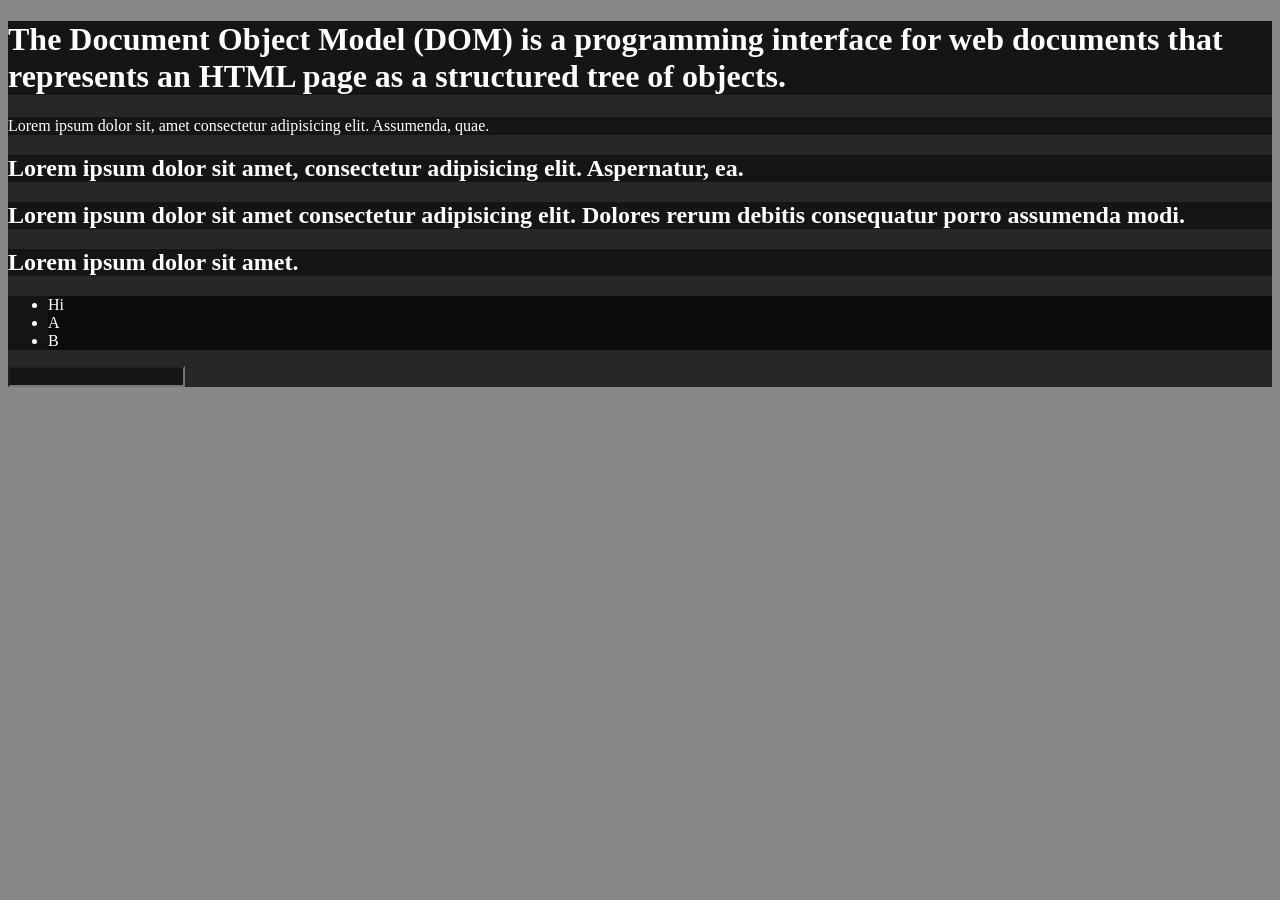
==== DOM/one.html @ aa7953f2 "Code" ====
<!DOCTYPE html>
<html lang="en">
<head>
    <meta charset="UTF-8">
    <meta name="viewport" content="width=device-width, initial-scale=1.0">
    <title>DOM</title>
    <style>
        *{
            background-color: rgba(0, 0, 0, 0.466);
        }
        .bg-color{
            color: #ffff;
        }
    </style>
</head>
<body>
    <div class="bg-color">
        <h1 id="title" class="heading">The Document Object Model (DOM) is a programming interface for
             web documents that represents an HTML page as a structured tree of objects.</h1>

        <p>Lorem ipsum dolor sit, amet consectetur adipisicing elit. Assumenda, quae.</p>

        <h2>Lorem ipsum dolor sit amet, consectetur adipisicing elit. Aspernatur, ea.</h2>
        <h2>Lorem ipsum dolor sit amet consectetur adipisicing elit. Dolores rerum debitis consequatur porro assumenda modi.</h2>
        <h2>Lorem ipsum dolor sit amet.</h2>
        <ul>
            <li class="list-item">Hi</li>
            <li class="list-item">A</li>
            <li class="list-item">B</li>
        </ul>

        <input type="password" name="Hii" id="">
    </div>
</body>
</html>
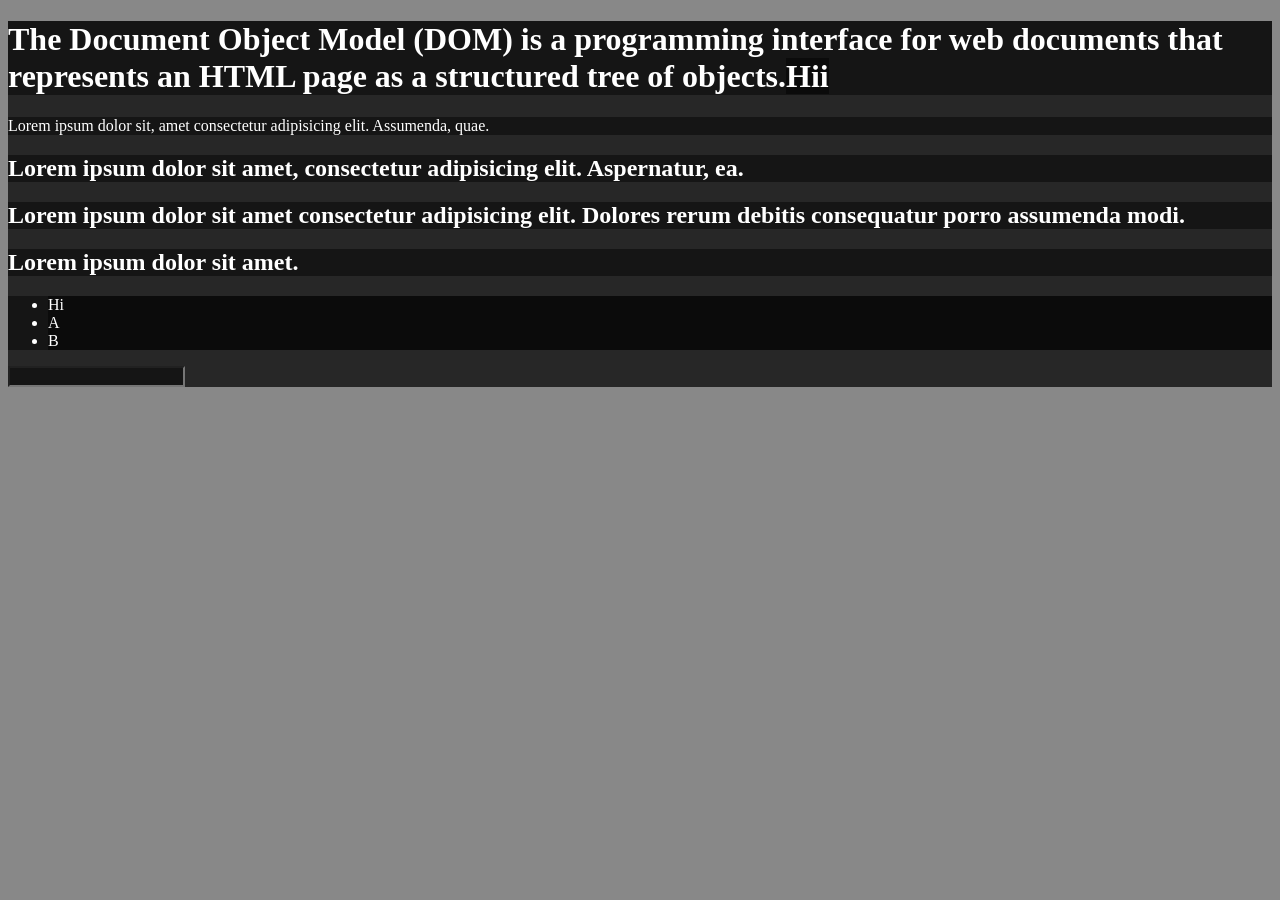
==== commit 10b3d06f: "change" ====
--- a/DOM/one.html
+++ b/DOM/one.html
@@ -16,7 +16,7 @@
 <body>
     <div class="bg-color">
         <h1 id="title" class="heading">The Document Object Model (DOM) is a programming interface for
-             web documents that represents an HTML page as a structured tree of objects.</h1>
+             web documents that represents an HTML page as a structured tree of objects.<span>Hii</span></h1>
 
         <p>Lorem ipsum dolor sit, amet consectetur adipisicing elit. Assumenda, quae.</p>
 
